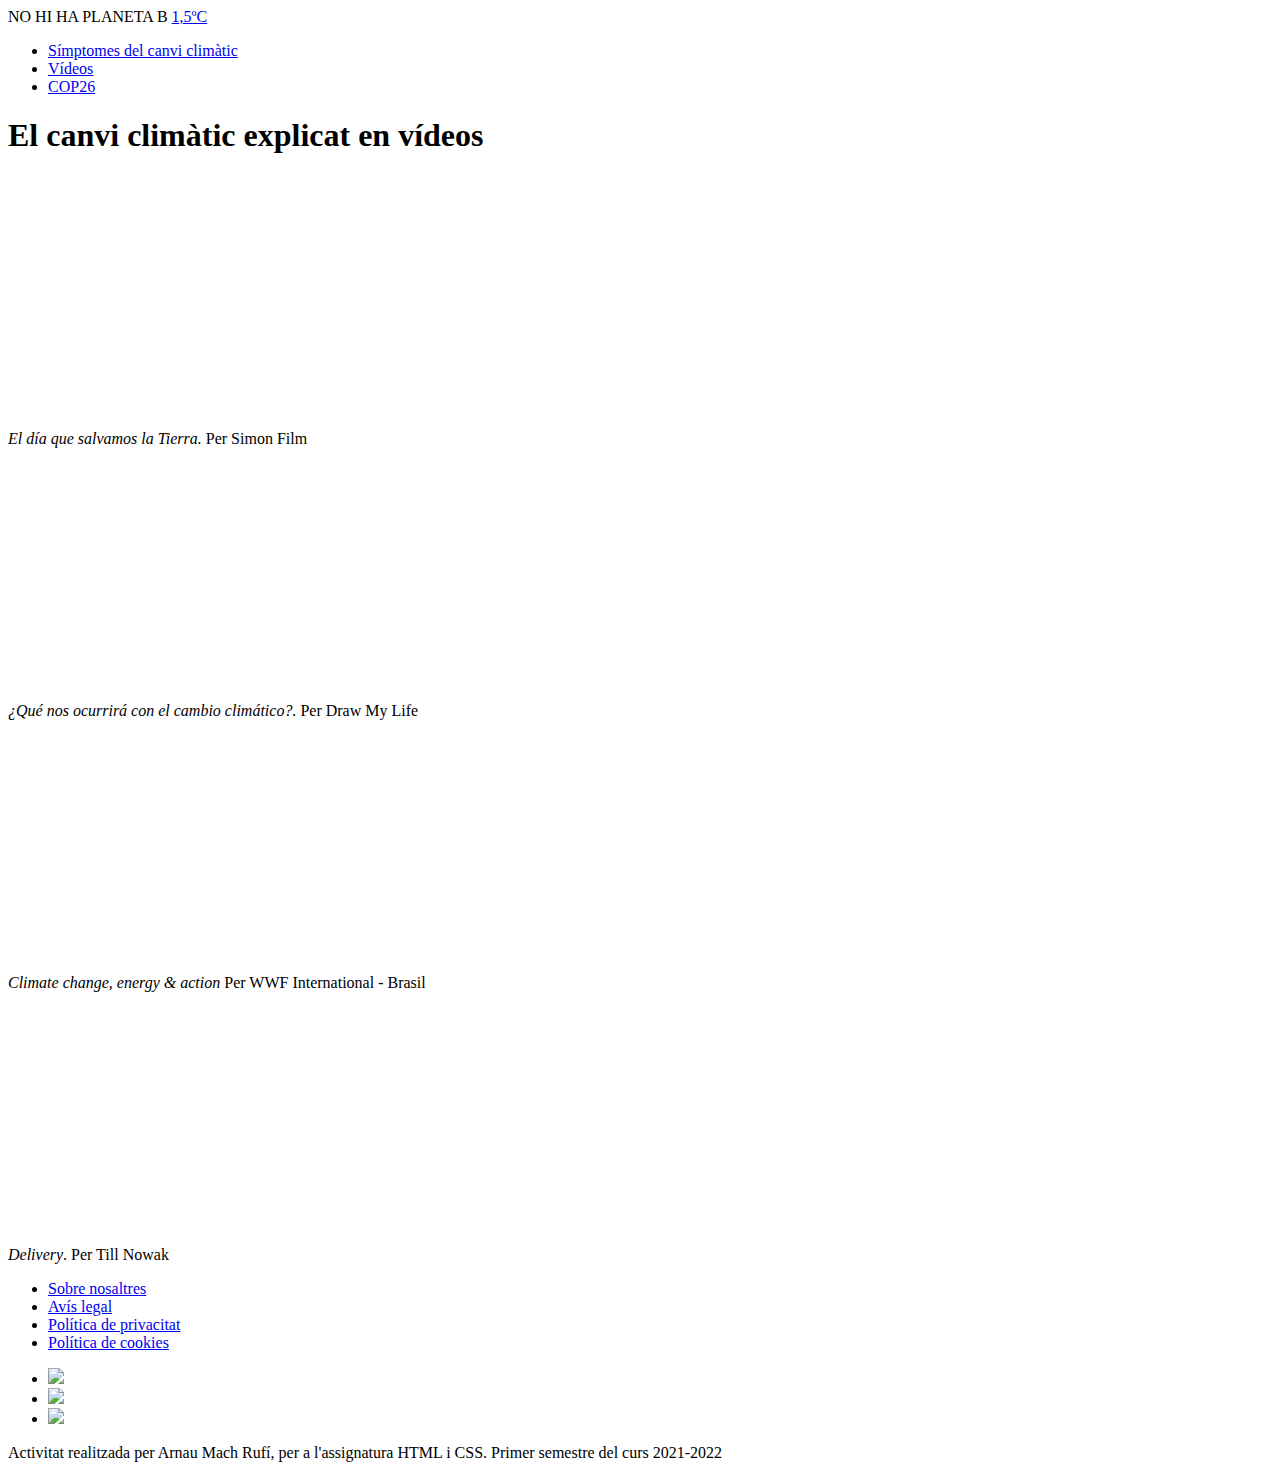
==== videos.html @ 4c83909f "Add files via upload" ====
<!DOCTYPE html>
<html lang="ca">

<head>
	<meta charset="utf-8">
	<title>El canvi climàtic explicat en videos</title>
	<meta name="description" content="Videos explicatius que expliquen el canvi climàtic">
	<meta name="viewport" content="width=device-width, initial-scale=1, shrink-to-fit=no">
	<link rel="icon" href="favicon.ico">
	<link rel="stylesheet" href="css/styles.css">
</head>

<body class="page-home">

	<header>
		<nav class="container">
			<span class="lema">NO HI HA PLANETA B</span>
			<a class="link-logo" href="index.html"> 1,5ºC</a>
			<ul class="menu-links">
				<li><a href="simptomes.html">Símptomes del canvi climàtic</a></li>
				<li><a id="active" href="videos.html">Vídeos</a></li>
				<li><a href="cop26.html">COP26</a></li>
			</ul>
		</nav>
	</header>

  <main>
	<div class="mainareavideo"> 
		<h1>El canvi climàtic explicat en vídeos</h1>
	
		<div class="containervideo">
			<div class="videowrapper">
				<iframe width="440" height="250" src="https://www.youtube.com/embed/d_UCBNdPvCw" title="YouTube video player" frameborder="0" allow="accelerometer; autoplay; clipboard-write; encrypted-media; gyroscope; picture-in-picture" allowfullscreen></iframe>	
				<figcaption class="captionvideo"><i>El día que salvamos la Tierra.</i> Per Simon Film</figcaption>
			</div>
			<div class="videowrapper">
				<iframe width="440" height="250" src="https://www.youtube.com/embed/L9bgqLQ7OZc" title="YouTube video player" frameborder="0" allow="accelerometer; autoplay; clipboard-write; encrypted-media; gyroscope; picture-in-picture" allowfullscreen></iframe>	
				<figcaption class="captionvideo"><i>¿Qué nos ocurrirá con el cambio climático?.</i> Per Draw My Life</figcaption>
			</div>
			<div class="videowrapper">
				<iframe width="440" height="250" src="https://www.youtube.com/embed/_s9dxc_jVlY" title="YouTube video player" frameborder="0" allow="accelerometer; autoplay; clipboard-write; encrypted-media; gyroscope; picture-in-picture" allowfullscreen></iframe>
				<figcaption class="captionvideo"><i>Climate change, energy & action</i> Per WWF International - Brasil</figcaption>
			</div>
			<div class="videowrapper">
				<iframe width="440" height="250" src="https://www.youtube.com/embed/2NZ62wQ_B6U" title="YouTube video player" frameborder="0" allow="accelerometer; autoplay; clipboard-write; encrypted-media; gyroscope; picture-in-picture" allowfullscreen></iframe>
				<figcaption class="captionvideo"><i>Delivery</i>. Per Till Nowak</figcaption>
			</div>
				
		</div>
					
 </main>

	<div class="footer-area">
		<div class="footer-container">
			<div class="footer-menu">
				<ul>
					<li><a href="#">Sobre nosaltres</a></li>
					<li><a href="#">Avís legal</a></li>
					<li><a href="#">Política de privacitat</a></li>
					<li><a href="#">Política de cookies</a></li>
				</ul>
			</div>
			<div class="footer-social">
			<ul>
				<li><a href="twitter.com"><img src="img/twitter.svg"></a> </li>
				<li><a href="twitter.com"><img src="img/instagram.svg"></a> </li>
				<li><a href="youtube.com"><img src="img/youtube.svg"></a> </li>
			</ul>
			</div>	
			
			<p>Activitat realitzada per Arnau Mach Rufí, per a l'assignatura HTML i CSS. Primer semestre del curs 2021-2022</p>
		</div>

	</div>

</body>	

</html>
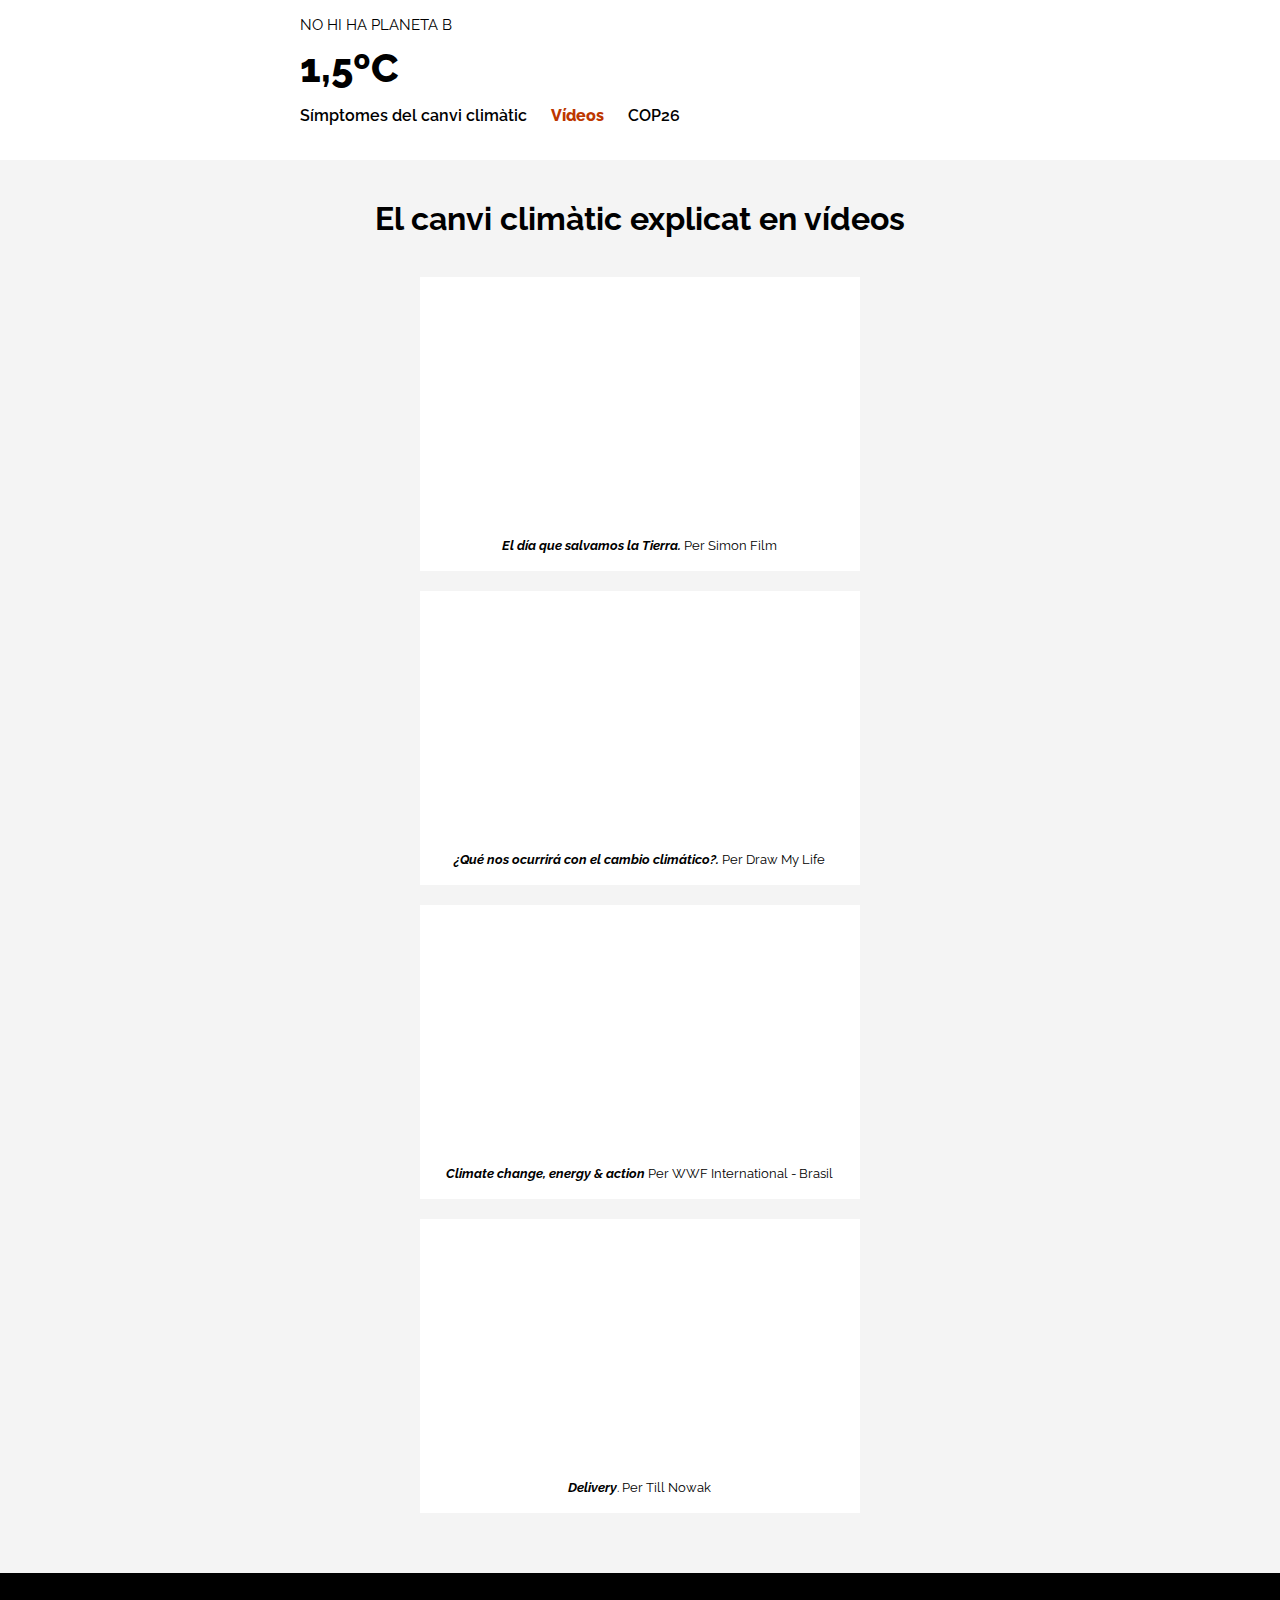
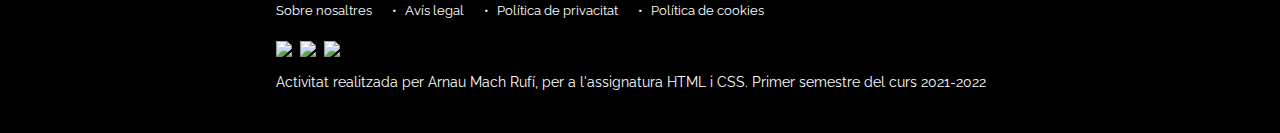
==== commit 6082fbca: "Add files via upload" ====
--- a/videos.html
+++ b/videos.html
@@ -4,6 +4,676 @@
 <head>
 	<meta charset="utf-8">
 	<title>El canvi climàtic explicat en videos</title>
+	<style>@import url('https://fonts.googleapis.com/css2?family=Raleway:ital,wght@0,400;0,600;0,800;1,400;1,600&display=swap');
+
+		:root {
+		  --text-color: black;
+		  --text-color2: rgb(255,255,255);
+		  --primary-color: rgb(189,55,0);
+		  --background-color: rgb(244,244,244);
+		  --background-form: rgb(242,232,228);
+		}
+		
+		
+		/* Reset de margins i paddings */
+		*,
+		*::before,
+		*::after {
+		  margin: 0;
+		  padding: 0;
+		  box-sizing: border-box; 
+		}
+		
+		html {
+		  min-height: 100%;
+		  position: relative;
+		}
+		
+		
+		body {
+		  font-family: "Raleway", sans-serif;
+		  font-size: 1rem;
+		  font-weight: 400;
+		  background-color: var(--background-color);
+		  color: black;
+		}
+		
+		a{
+		  text-decoration: none;
+		  color: var(--primary-color);
+		}
+		
+		a:hover {
+		  color: rgb(0,0,0);
+		}
+		
+		.img{
+		  max-width: 100%;
+		}
+		
+		h2 {
+		  font-size: 27px;
+		}
+		
+		/* capçalera */
+		
+		.container{
+		  position: fixed ;
+		  left:0;
+		  top: 0;
+		  background-color: white;
+		  width: 100%;
+		  height: 10rem;
+		  padding: 15px 0 0 300px;
+		}
+		
+		
+		.link-logo{
+		  display: block;
+		  font-weight: 800;
+		  color: black;
+		  font-size: 40px;
+		  margin-top: 10px;
+		  margin-bottom: 15px;
+		  font-family: "Raleway", sans-serif;
+		}
+		
+		.menu-links li{
+		  display: inline-block;
+		  margin-right: 20px;  
+		}
+		
+		.menu-links a{
+		  color: black;
+		  font-family: "Raleway", sans-serif;
+		  font-weight: 600;
+		}
+		
+		.menu-links li a:hover{
+		  color: rgba(0,0,0,0,5);
+		  text-decoration: none;
+		}
+		
+		.container .menu-links li a#active {
+		  color:var(--primary-color);
+		  font-weight: 800;
+		}
+		
+		.lema {
+		  font-size:15px;
+		  font-family: "Raleway", sans-serif;
+		}
+		
+		/* index.html */
+		
+		.hero{
+		  align-content: center;
+		  justify-content: center;
+		  align-items: center;
+		  background: url(../img/bg-hero-home.jpg) no-repeat;
+		  background-position: top center;
+		  background-size: cover;
+		  padding: 220px 0 120px;
+		  color: white;
+		}
+		
+		.hero h3{
+		  margin: 0 20% 0 20%;
+		  justify-items: center;
+		  font-family: 'Raleway', sans-serif; 
+		  font-weight: 300;
+		  font-size: 60px;
+		}
+		
+		.container2 h2 {
+		  text-align: center;
+		}
+		
+		.container2 p{
+		  margin-top: 20px;
+		  line-height: 30px;
+		  font-size: 18px;
+		}
+		
+		.container2{
+		  margin: 25px 20% 0 20%;
+		
+		}
+		
+		.noticies {
+		  margin: 25px 20% 50px 20%;
+		}
+		
+		.noticies h2{
+		  text-align: center;
+		  margin-bottom: 10px;
+		}
+		
+		
+		.noticies .fila-noticies{
+		  display: flex;
+		  flex-flow: row wrap;
+		  justify-content: space-around;
+		}
+		
+		.noticies-item img{
+		  width: 30vh;
+		}
+		
+		.noticies-item{
+		width: 30%;
+		}
+		
+		.noticies-item span{
+		  display: block;
+		  padding-top: 10px;
+		}
+		
+		.noticies-item a:nth-of-type(1){
+		  display: block;
+		  font-weight: 600;
+		  color: var(--primary-color);
+		  margin-top: 15px;
+		  margin-bottom: 15px;
+		}
+		
+		.noticies-item p{
+		  margin-bottom: 20px;
+		}
+		
+		.noticies-item a:nth-of-type(2) {
+		  text-decoration: underline dotted;
+		}
+		
+		.subscriu-container {
+		  width: 100%;
+		  background-color: var(--background-form);
+		  padding-bottom: 30px;
+		}
+		
+		.subscriu-container h2 {
+		  text-align: center;
+		  padding-top: 40px;
+		}
+		
+		.subscriu-form {
+		  max-width: 420px;
+		  margin: 0  auto;
+		  margin-top: 20px;
+		  align-items: center;
+		}
+		
+		.subscriu-container input[type="text"], [type="email"] {
+		  padding: 10px;
+		  display: block;
+		  width: 100%;
+		  margin-top: 10px;
+		  font-size: 1em;
+		  border-radius: 2px;
+		  border-style: none;
+		  border: 1px grey solid;
+		}
+		
+		.subscriu-form p {
+		  font-size: 10px;
+		  text-align: justify;
+		  padding-top: 20px;
+		}
+		
+		input[type="checkbox"] {
+		  margin-top: 20px;
+		  margin-bottom: 20px; 
+		}
+		
+		.subscriu-form label {
+		  margin-left: 5px;
+		  font-size: 10px;
+		}
+		
+		button[type="submit"] {
+		  display: block;
+		  padding:12px 20px 12px 20px;
+		  max-width: 150px;
+		  background-color: var(--primary-color);
+		  color: white;
+		  text-transform: uppercase;
+		  border-style: none;
+		  font-weight: 600;
+		  letter-spacing: 0.5px;
+		}
+		
+		button[type="submit"]:hover{
+		  background-color: rgb(0, 0, 0);
+		  color: white;
+		}
+		
+		fieldset {
+		  border: none;
+		}
+		
+		/* Símtomes */
+		
+		.containersimptomes {
+		  margin-top: 30px;
+		  margin-bottom: 30px;
+		}
+		
+		.cardwrapper:nth-child(even){
+		  width: 600px;
+		  background-color: white;
+		  padding:10px;
+		  margin-left: 400px;
+		  margin-bottom: 20px;
+		  margin-top: 20px;
+		}
+		
+		.cardwrapper:nth-child(odd) {
+		  width: 600px;
+		  background-color: rgb(255, 255, 255);
+		  padding:10px; 
+		}
+		
+		.card {
+		  display:flex;
+		  flex-wrap: wrap;
+		  align-items: center;
+		  max-width: 100%;
+		  max-height: 100%;
+		}
+		
+		.card img{
+		  background-image: url('../img/symptom-01.jpg');
+		}
+		
+		.card-part1 {
+		  width: 50%;
+		  margin-left: -2px;
+		  justify-content: center;
+		  align-items: center;
+		}
+		
+		.card-part2 {
+		  max-width: 50%;
+		  text-align: left;
+		  margin-left: 2px; 
+		}
+		
+		.card-part2 a {
+		  text-decoration: underline dotted;
+		}
+		
+		.card h2{
+		  font-size: 20px;
+		  margin-bottom: 10px;
+		}
+		
+		.card p {
+		  font-size: 13px;
+		  line-height: 20px;
+		  padding-bottom: 10px;
+		}
+		
+		#greenpeacelink{
+		  text-decoration: none;
+		}
+		
+		
+		/* Video */
+		
+		.mainareavideo{
+		  margin-top: 200px;
+		  width: 68%;
+		  margin-left: auto;
+		  margin-right: auto;
+		  text-align: center;
+		}
+		
+		.containervideo {
+		  margin-top: 30px;
+		  margin-bottom: 30px;
+		  max-width: 100%;
+		  display: flex;
+		  flex-wrap: wrap;
+		  padding: 10px;
+		  justify-content: space-around;
+		}
+		
+		.videowrapper{
+		background-color: white;
+		margin-bottom: 20px; 
+		}
+		
+		.captionvideo{
+		  background-color: white;
+		  height: 40px;
+		  text-align: center;
+		  vertical-align: center;
+		  padding-top: 7px;
+		  font-size: 13px;
+		}
+		
+		.captionvideo i{
+		  font-weight: 700;
+		} 
+		
+		
+		/* COP26 */
+		
+		.mainareacop26 {
+		  margin-top: 200px;
+		  width: 65%;
+		  margin-left: auto;
+		  margin-right: auto;
+		  text-align: center;
+		}
+		
+		.containerscop26 {
+		 display: flex;
+		 gap: 120px;
+		 text-align: start;
+		}
+		
+		.containerglasgowleft{
+		flex-grow: 2;
+		margin-top: 20px;
+		padding-left: 5px;
+		padding-right: 5px;
+		}
+		
+		.containerglasgowleft .descript-list{
+		  max-width: fit-content;
+		}
+		
+		.descript-list dt{
+		  text-transform: uppercase;
+		  font-weight: 600;
+		  font-size: 14px;
+		} 
+		
+		.descript-list dd{
+		  padding-bottom: 10px;
+		}
+		
+		.containerglasgowright{
+		flex-grow: 5;
+		margin-top: 20px;
+		padding-left: 5px;
+		padding-right: 5px;
+		}
+		
+		.containerglasgowright ol{
+		  margin-left: 20px;
+		}
+		
+		.containerglasgowright ol li{
+		  margin-bottom: 15px;
+		}
+		
+		.containerglasgowright p{
+		  margin-top: 12px;
+		  margin-bottom: 12px;
+		}
+		
+		.quoteglasgow blockquote{
+		   
+			width: 100%;
+			max-width: auto;
+			margin-left: auto;
+			margin-right: auto;
+			margin-top: 15px;
+			margin-bottom: 40px;
+			padding: 3px 10px;
+			border-left: 4px solid var(--primary-color);
+			background-color: white;
+		}
+		
+		blockquote p {
+			font-size: 1rem;   
+		}
+		
+		blockquote cite {
+			font-size: 1rem;
+			font-weight: 700;
+		}
+		
+		
+		/* Peu de pàgina */
+		
+		.footer-area {
+		  background-color: black;
+		  height: 160px;
+		  color: white;
+		  font-family: "Raleway", sans-serif;
+		  font-size: 10px;  
+		}
+		
+		.footer-container {
+		  max-width: calc(100% - 40%);
+		  margin: 0 auto;
+		  padding-left: 20px;
+		  padding-right: 20px; 
+		}
+		
+		.footer-menu ul {
+		  display: flex;
+		  padding: 30px;
+		  padding-left: 0px;
+		  align-items: center;
+		  font-size: 13px;
+		  list-style: none;
+		}
+		
+		.footer-menu ul li {
+		  padding-right: 20px;
+		}
+		
+		.footer-menu ul li::before {
+		  content: "•";
+		  padding-right: 8px;
+		  color: white;
+		}
+		
+		.footer-menu ul li:nth-child(1)::before {
+		  content: "•";
+		  display: none;
+		}
+		
+		.footer-menu a, img{
+		  color: white
+		}
+		
+		.footer-social{
+		  display: flex;
+		  align-items: center;
+		  list-style: none;
+		}
+		
+		.footer-social li {
+		  display: inline-block;
+		  list-style: none;
+		  padding-right: 5px;
+		  margin-top: -10px;
+		}
+		
+		.footer-menu li a:hover {
+		  color: var(--primary-color);
+		}
+		
+		.footer-social a:hover {
+		  opacity: 0.7;
+		  filter: 1;
+		}
+		
+		.footer-area p {
+		  text-align: justify;
+		  font-size: 14px;
+		  margin-top: 15px;
+		  padding-left: 0;
+		}
+		
+		
+		
+		
+		/* Responsive */
+		
+		@media only screen and (max-width: 760px) {
+		  
+		  
+		  /* capçalera */
+		
+		  .container {
+			align-items: center;
+			padding: 0;
+			text-align: center;
+			padding-top: 10px;
+			min-height: 180px;
+		  }
+		
+		  .container .menu-links li{
+			display: block;
+			line-height: 1.3rem;
+			text-align: center;
+		  }
+		
+		  /* index.html */
+		
+		  .hero h3 {
+			font-size: 40px;
+			margin: 20px;
+			margin-top: 60px;
+			font-family: "Raleway", sans-serif;    
+		  }
+		
+		  .container2{
+			width: 100%;
+			margin-left: 0;  
+		  }
+		
+		  .noticies {
+			width: 100%;
+			margin: 0;
+		  } 
+		
+		  .noticies-item {
+			width: 100%;
+			padding: 12px;
+		  }
+		
+		  .noticies-item img{
+			width: 100%;
+		  }
+		
+		   .subscriu-container{
+			height: 430px;
+		  }
+		
+		  .footer-area {
+			height: 300px;
+		  }
+		 
+		  .footer-container { 
+			max-width: calc(100% - 20%);
+		  }  
+		  
+		  .footer-menu ul{
+			display: block;
+			padding-left: 40px;
+		  } 
+		
+		  .footer-menu ul li{
+			list-style: none;
+			text-align: center;
+			font-size: 17px;
+		  }
+		
+		  .footer-menu ul li::before {
+			display: none;
+		  }
+		  
+		  .footer-social ul{
+			display:block;
+			margin: 0 auto;
+		  }
+		
+		  .footer-social ul li{
+			display: inline-block;
+			text-align: center;
+			padding: 2.5px;
+		  }
+		  
+		  .footer-container p{
+			text-align: center;
+			font-size: 17px;
+		  }
+		
+		/* cop26 */
+		
+		
+		.mainareacop26 {
+		  width: 90%;
+		}
+		
+		.containerscop26 {
+		 flex-wrap: wrap;
+		 gap: 10px;
+		}
+		
+		/* video */
+		
+		.mainareavideo{
+		  width: 95%;
+		}
+		
+		.captionvideo{
+		  padding-top: 7px;
+		}
+		
+		
+		
+		/* simptomes */
+		
+		.cardwrapper:nth-child(even){
+		  width: 100%;
+		  height: fit-content;
+		  background-color: white;
+		  padding:10px;
+		  margin-left: none;
+		  margin-bottom: 20px;
+		  margin-top: 20px;
+		  margin-left: 0px;
+		}
+		
+		.cardwrapper:nth-child(odd) {
+		  width: 100%;
+		  height: fit-content;
+		  background-color: rgb(255, 255, 255);
+		  padding:10px;
+		}
+		
+		.cardwrapper {
+		  width: 100%;
+		  height: fit-content;
+		}
+		
+		.card {
+		  display:flex;
+		  flex-wrap: nowrap;
+		  flex-direction: column;
+		  max-width: 100%;
+		  max-height: 100%;
+		}
+		
+		.card-part1 {
+		  width: 100%;
+		}
+		
+		.card-part2 {
+		  max-width: 100%;
+		}
+		
+		}
+		/* Fi responsive*/
+		</style>
 	<meta name="description" content="Videos explicatius que expliquen el canvi climàtic">
 	<meta name="viewport" content="width=device-width, initial-scale=1, shrink-to-fit=no">
 	<link rel="icon" href="favicon.ico">
@@ -42,7 +712,7 @@
 				<figcaption class="captionvideo"><i>Climate change, energy & action</i> Per WWF International - Brasil</figcaption>
 			</div>
 			<div class="videowrapper">
-				<iframe width="440" height="250" src="https://www.youtube.com/embed/2NZ62wQ_B6U" title="YouTube video player" frameborder="0" allow="accelerometer; autoplay; clipboard-write; encrypted-media; gyroscope; picture-in-picture" allowfullscreen></iframe>
+				<iframe width="440" height="250" src="https://www.yout	ube.com/embed/2NZ62wQ_B6U" title="YouTube video player" frameborder="0" allow="accelerometer; autoplay; clipboard-write; encrypted-media; gyroscope; picture-in-picture" allowfullscreen></iframe>
 				<figcaption class="captionvideo"><i>Delivery</i>. Per Till Nowak</figcaption>
 			</div>
 				
